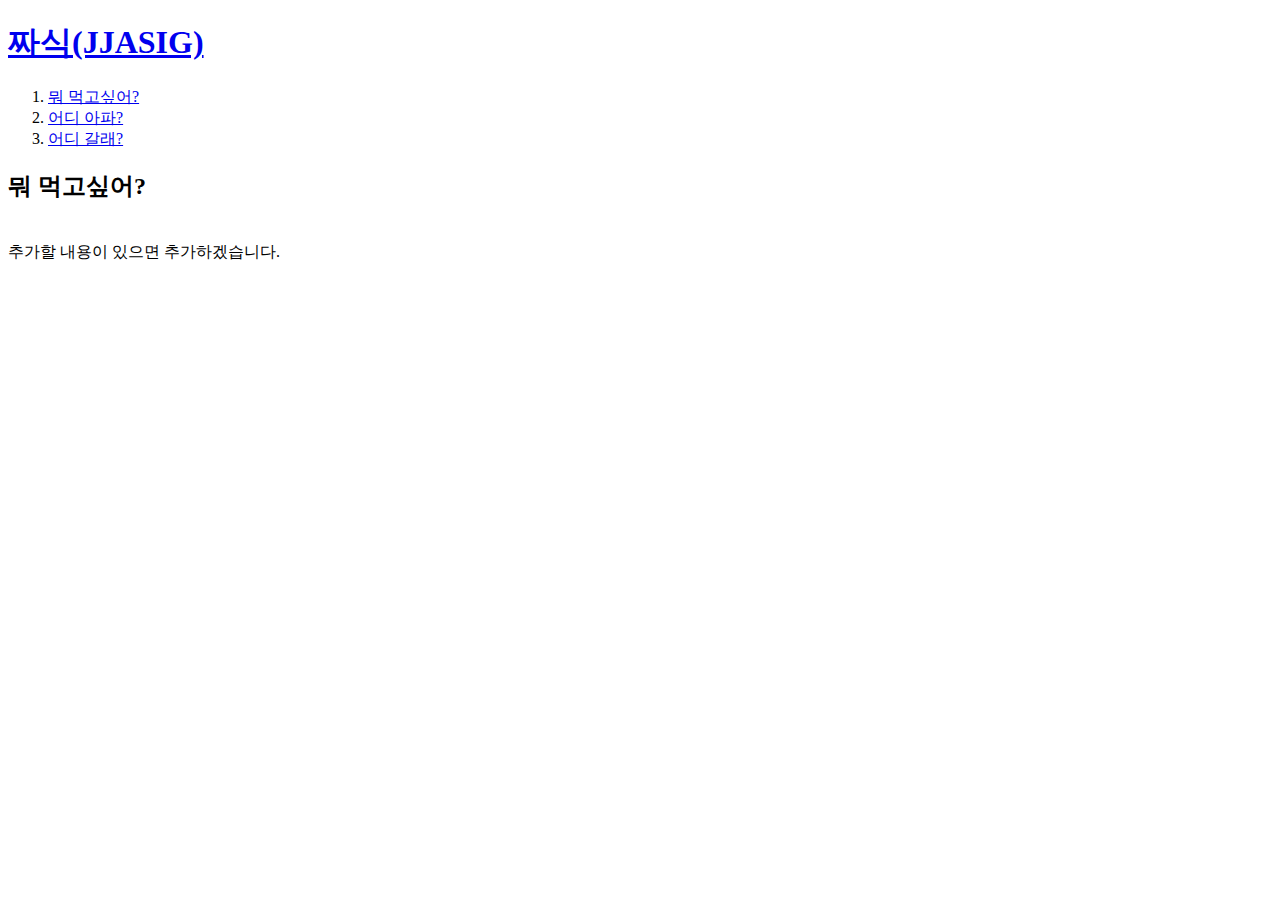
==== 1.html @ 387a0bea "Initial commit" ====
<!DOCTYPE html>
<html>
<head>
  <title>짜식(JJASIG)</title>
  <meta charset="utf-8">
</head>

<body>
  <h1><a href="index.html">짜식(JJASIG)</a></h1>
  <ol>
    <li><a href="1.html">뭐 먹고싶어?</a></li>
    <li><a href="2.html">어디 아파?</a></li>
    <li><a href="3.html">어디 갈래?</a></li>
  </ol>
  <h2>뭐 먹고싶어?</h2>
  
  <p style="margin-top:40px;">추가할 내용이 있으면 추가하겠습니다.</p>
</body>
<html>
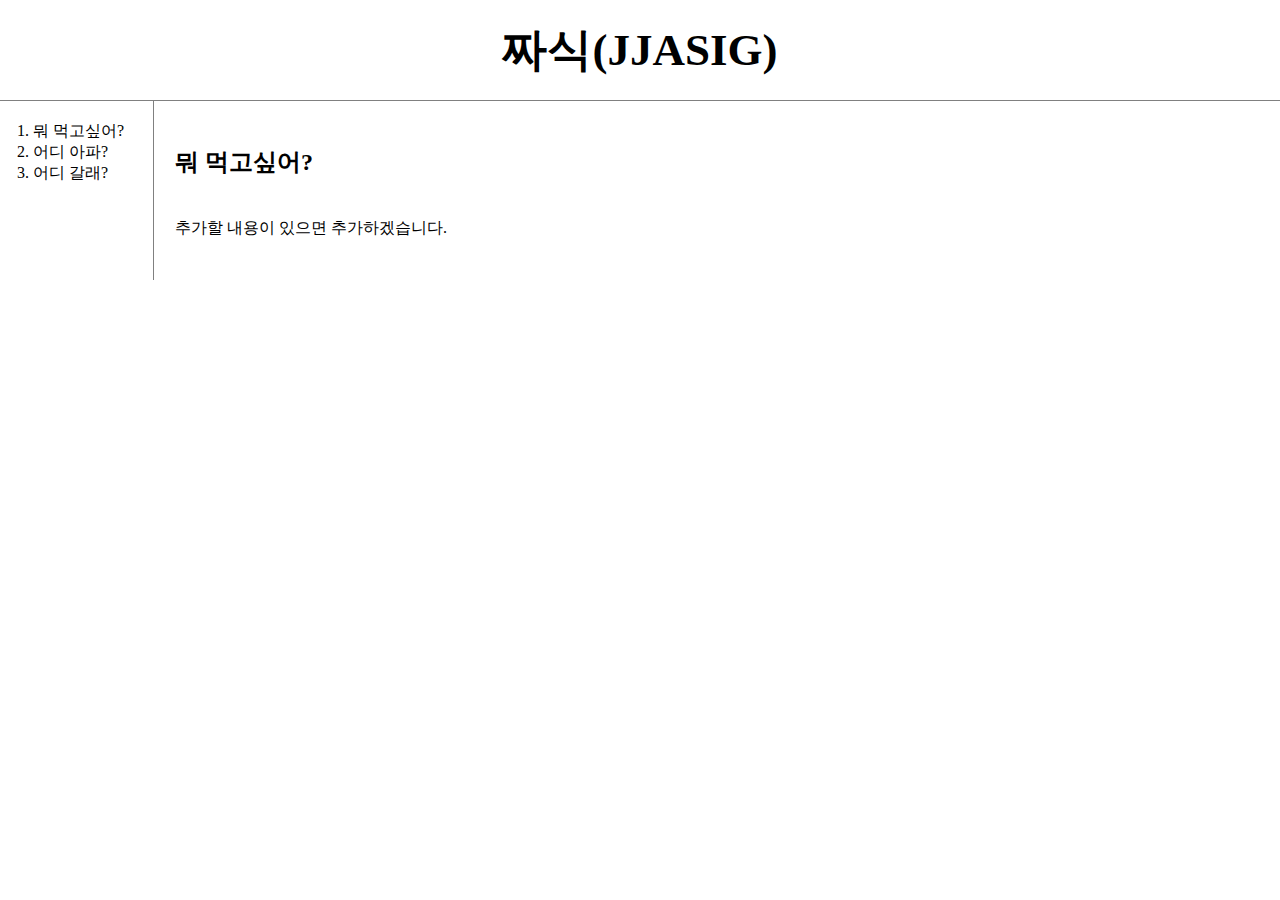
==== commit 9cd845d7: "Reset css elements" ====
--- a/1.html
+++ b/1.html
@@ -3,17 +3,21 @@
 <head>
   <title>짜식(JJASIG)</title>
   <meta charset="utf-8">
+  <link rel="stylesheet" href="style.css">
 </head>
 
 <body>
   <h1><a href="index.html">짜식(JJASIG)</a></h1>
-  <ol>
-    <li><a href="1.html">뭐 먹고싶어?</a></li>
-    <li><a href="2.html">어디 아파?</a></li>
-    <li><a href="3.html">어디 갈래?</a></li>
-  </ol>
-  <h2>뭐 먹고싶어?</h2>
-  
-  <p style="margin-top:40px;">추가할 내용이 있으면 추가하겠습니다.</p>
+  <div id="grid">
+    <ol>
+      <li><a href="1.html">뭐 먹고싶어?</a></li>
+      <li><a href="2.html">어디 아파?</a></li>
+      <li><a href="3.html">어디 갈래?</a></li>
+    </ol>
+    <div id="information">
+      <h2>뭐 먹고싶어?</h2>
+      <p style="margin-top:40px;">추가할 내용이 있으면 추가하겠습니다.</p>
+    </div>
+  </div>
 </body>
 <html>
--- a/style.css
+++ b/style.css
@@ -0,0 +1,42 @@
+body {
+  margin: 0;
+}
+a {
+  color: black;
+  text-decoration:none;
+}
+h1 {
+  font-size: 45px;
+  text-align: center;
+  border-bottom: 1px solid gray;
+  margin: 0;
+  padding:20px;
+}
+ol{
+  border-right: 1px solid gray;
+  width:100px;
+  margin: 0;
+  padding: 20px;
+}
+#grid{
+  display: grid;
+  grid-template-columns: 150px 1fr;
+}
+#grid ol{
+  padding-left: 33px;
+}
+#grid #information{
+  padding: 25px;
+}
+
+@media(max-width:800px){
+  #grid{
+    display: block;
+  }
+  ol{
+    border-right: none;
+  }
+  h1 {
+    border-bottom: none;
+  }
+}